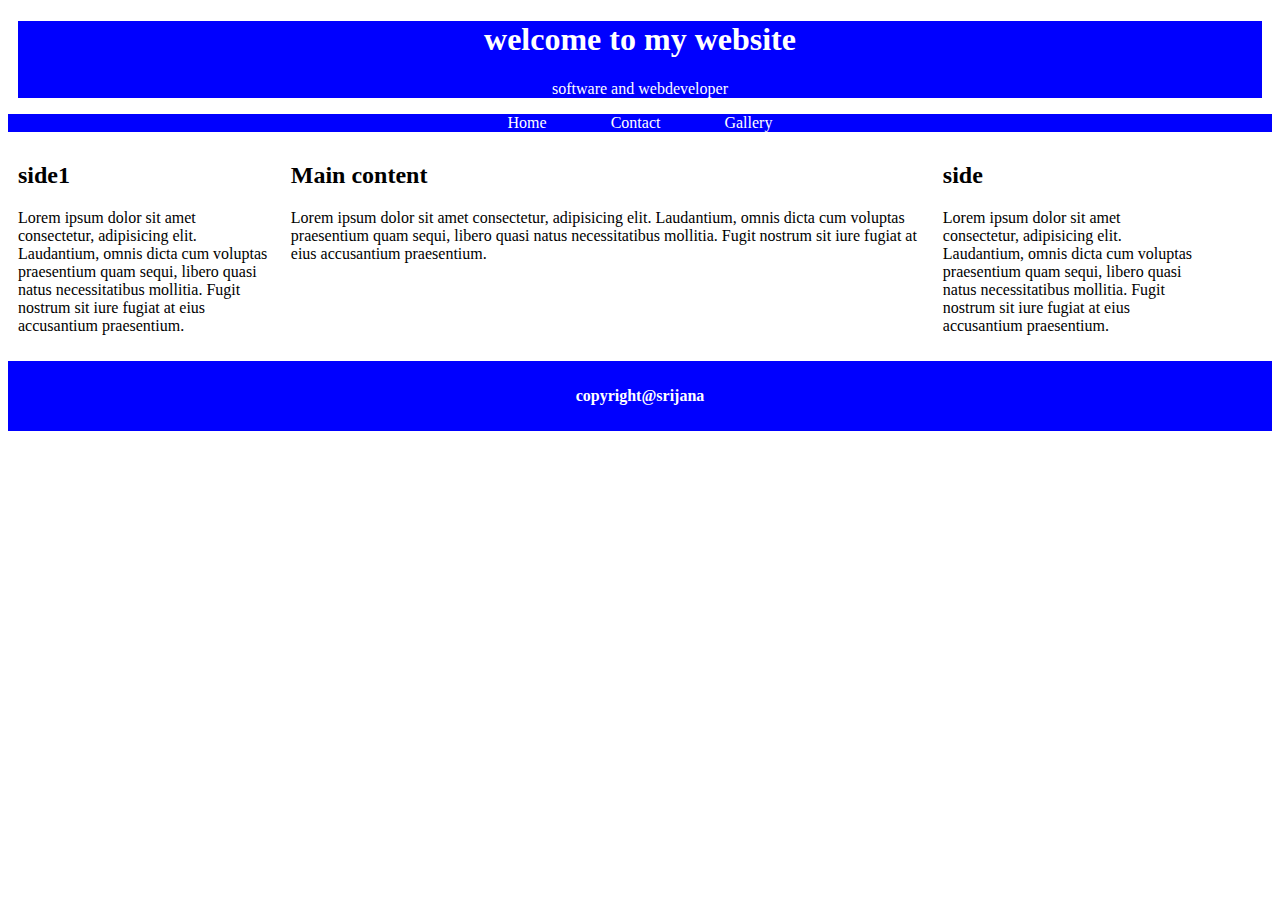
==== index.html @ 9ea96e5a "addinitialfiles" ====
<!DOCTYPE html>
<html>
<head>

    <title>srijana page</title>
    <link rel="stylesheet" href="style.css">

</head>
<body>
    <header>
   <h1>welcome to my website</h1> 
   <p>software and webdeveloper</p>
   </header>
   <nav>
    <a href="index.html">Home</a>
    <a href="contact.html">Contact</a>
    <a href="gallery.html">Gallery</a>
   </nav>
   <section>
    <div class="row">
        <div class="column side">
        <h2>side1</h2>
        <p>Lorem ipsum dolor sit amet consectetur, adipisicing elit. Laudantium, omnis dicta cum voluptas praesentium quam sequi, libero quasi natus necessitatibus mollitia. Fugit nostrum sit iure fugiat at eius accusantium praesentium.</p>
        </div>
        <div class="column middle">
            <h2>Main content</h2>
        <p>Lorem ipsum dolor sit amet consectetur, adipisicing elit. Laudantium, omnis dicta cum voluptas praesentium quam sequi, libero quasi natus necessitatibus mollitia. Fugit nostrum sit iure fugiat at eius accusantium praesentium.</p>

        </div>
        <div class="column side">
            <h2>side</h2>
            <p>Lorem ipsum dolor sit amet consectetur, adipisicing elit. Laudantium, omnis dicta cum voluptas praesentium quam sequi, libero quasi natus necessitatibus mollitia. Fugit nostrum sit iure fugiat at eius accusantium praesentium.</p>
            </div>
            </div>
    
   </section>
   <footer>
    <h4>copyright@srijana</h4>
   </footer>


    
</body>
</html>
---- style.css ----
header{
    background-color:blue;
    text-align: center;
    color:white;
    padding:15 px 30px;
    margin:10px;
    font-family:"comic sans ms"
}
nav{
    overflow:hidden;
    background-color: blue;
    text-align: center;
}
nav a{
    
    color:white;
    padding:15px 30px;
    text-decoration:none;
}
nav a:hover{
    background-color: black;

}
.column{
    float:left;
    padding:10px;
}
.column.side{
    width:20%;
}
.column.middle{
    width:50%;
}
div.gallery{
    margin:5px;
    border: 1px solid black;
    float:left;
    width:200px;
}
div.gallery img{
    width:100%;
    height:auto;
}
@media screen and (max-width:631px){
    .column,side, .column.middle{
        width:100%;
    }
    p{
        text-align:justify;
    }
      
    
}
footer{
    clear:both;
    background-color:blue;
    text-align: center;
    color:white;
    padding:5px;
}
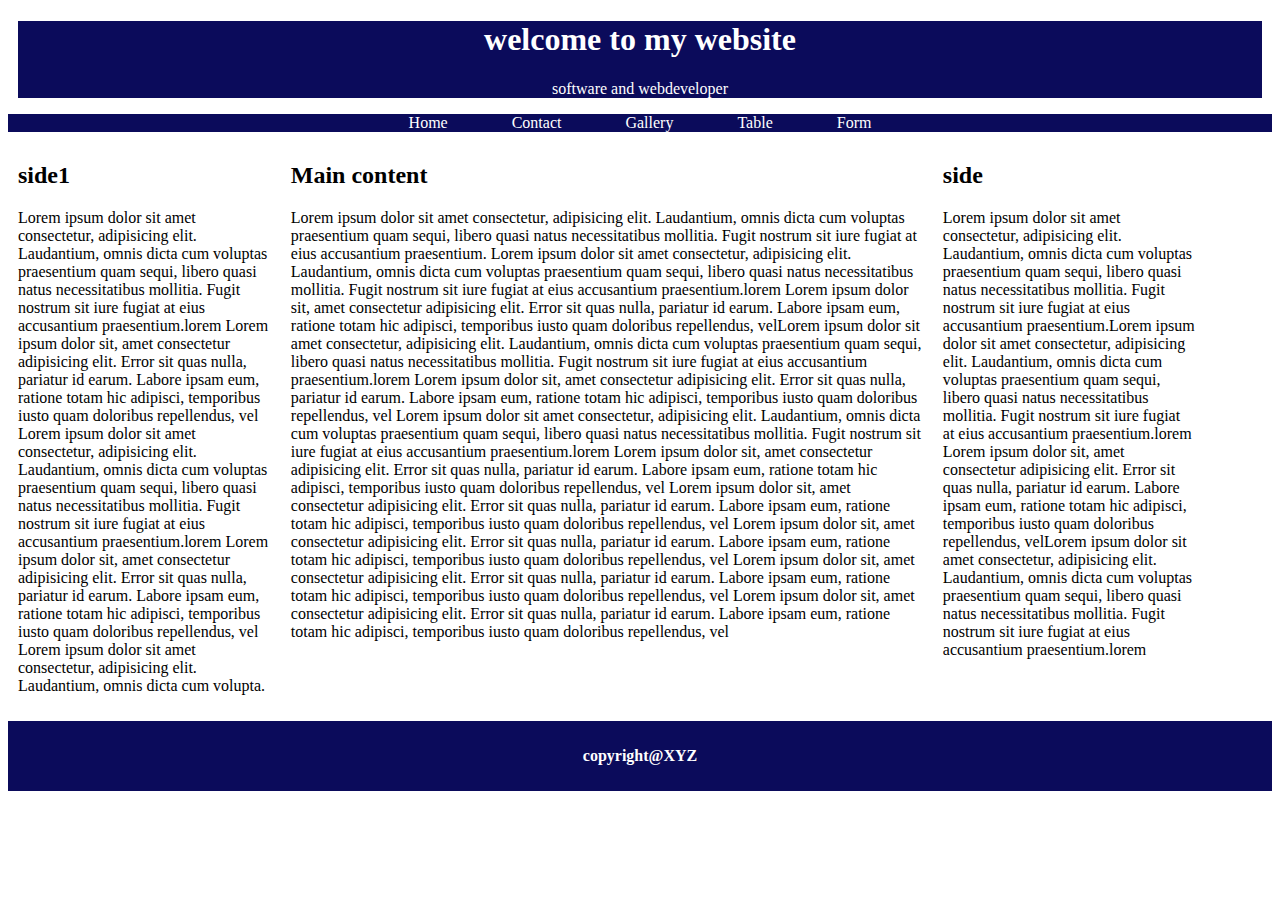
==== commit 306d4ba8: "changes made in form,table,photo" ====
--- a/index.html
+++ b/index.html
@@ -2,7 +2,7 @@
 <html>
 <head>
 
-    <title>srijana page</title>
+    <title>practise</title>
     <link rel="stylesheet" href="style.css">
 
 </head>
@@ -15,27 +15,39 @@
     <a href="index.html">Home</a>
     <a href="contact.html">Contact</a>
     <a href="gallery.html">Gallery</a>
+    <a href="table.html">Table</a>
+    <a href="forms.html">Form</a>
    </nav>
    <section>
     <div class="row">
         <div class="column side">
         <h2>side1</h2>
-        <p>Lorem ipsum dolor sit amet consectetur, adipisicing elit. Laudantium, omnis dicta cum voluptas praesentium quam sequi, libero quasi natus necessitatibus mollitia. Fugit nostrum sit iure fugiat at eius accusantium praesentium.</p>
+        <p>Lorem ipsum dolor sit amet consectetur, adipisicing elit. Laudantium, omnis dicta cum voluptas praesentium quam sequi, libero quasi natus necessitatibus mollitia. Fugit nostrum sit iure fugiat at eius accusantium praesentium.lorem
+            Lorem ipsum dolor sit, amet consectetur adipisicing elit. Error sit quas nulla, pariatur id earum. Labore ipsam eum, ratione totam hic adipisci, temporibus iusto quam doloribus repellendus, vel Lorem ipsum dolor sit amet consectetur, adipisicing elit. Laudantium, omnis dicta cum voluptas praesentium quam sequi, libero quasi natus necessitatibus mollitia. Fugit nostrum sit iure fugiat at eius accusantium praesentium.lorem
+            Lorem ipsum dolor sit, amet consectetur adipisicing elit. Error sit quas nulla, pariatur id earum. Labore ipsam eum, ratione totam hic adipisci, temporibus iusto quam doloribus repellendus, vel Lorem ipsum dolor sit amet consectetur, adipisicing elit. Laudantium, omnis dicta cum volupta. 
+        </p>
         </div>
         <div class="column middle">
             <h2>Main content</h2>
-        <p>Lorem ipsum dolor sit amet consectetur, adipisicing elit. Laudantium, omnis dicta cum voluptas praesentium quam sequi, libero quasi natus necessitatibus mollitia. Fugit nostrum sit iure fugiat at eius accusantium praesentium.</p>
+        <p>Lorem ipsum dolor sit amet consectetur, adipisicing elit. Laudantium, omnis dicta cum voluptas praesentium quam sequi, libero quasi natus necessitatibus mollitia. Fugit nostrum sit iure fugiat at eius accusantium praesentium.
+            Lorem ipsum dolor sit amet consectetur, adipisicing elit. Laudantium, omnis dicta cum voluptas praesentium quam sequi, libero quasi natus necessitatibus mollitia. Fugit nostrum sit iure fugiat at eius accusantium praesentium.lorem
+            Lorem ipsum dolor sit, amet consectetur adipisicing elit. Error sit quas nulla, pariatur id earum. Labore ipsam eum, ratione totam hic adipisci, temporibus iusto quam doloribus repellendus, velLorem ipsum dolor sit amet consectetur, adipisicing elit. Laudantium, omnis dicta cum voluptas praesentium quam sequi, libero quasi natus necessitatibus mollitia. Fugit nostrum sit iure fugiat at eius accusantium praesentium.lorem
+            Lorem ipsum dolor sit, amet consectetur adipisicing elit. Error sit quas nulla, pariatur id earum. Labore ipsam eum, ratione totam hic adipisci, temporibus iusto quam doloribus repellendus, vel Lorem ipsum dolor sit amet consectetur, adipisicing elit. Laudantium, omnis dicta cum voluptas praesentium quam sequi, libero quasi natus necessitatibus mollitia. Fugit nostrum sit iure fugiat at eius accusantium praesentium.lorem
+            Lorem ipsum dolor sit, amet consectetur adipisicing elit. Error sit quas nulla, pariatur id earum. Labore ipsam eum, ratione totam hic adipisci, temporibus iusto quam doloribus repellendus, vel  Lorem ipsum dolor sit, amet consectetur adipisicing elit. Error sit quas nulla, pariatur id earum. Labore ipsam eum, ratione totam hic adipisci, temporibus iusto quam doloribus repellendus, vel  Lorem ipsum dolor sit, amet consectetur adipisicing elit. Error sit quas nulla, pariatur id earum. Labore ipsam eum, ratione totam hic adipisci, temporibus iusto quam doloribus repellendus, vel  Lorem ipsum dolor sit, amet consectetur adipisicing elit. Error sit quas nulla, pariatur id earum. Labore ipsam eum, ratione totam hic adipisci, temporibus iusto quam doloribus repellendus, vel  Lorem ipsum dolor sit, amet consectetur adipisicing elit. Error sit quas nulla, pariatur id earum. Labore ipsam eum, ratione totam hic adipisci, temporibus iusto quam doloribus repellendus, vel  
+        </p>
 
         </div>
         <div class="column side">
             <h2>side</h2>
-            <p>Lorem ipsum dolor sit amet consectetur, adipisicing elit. Laudantium, omnis dicta cum voluptas praesentium quam sequi, libero quasi natus necessitatibus mollitia. Fugit nostrum sit iure fugiat at eius accusantium praesentium.</p>
+            <p>Lorem ipsum dolor sit amet consectetur, adipisicing elit. Laudantium, omnis dicta cum voluptas praesentium quam sequi, libero quasi natus necessitatibus mollitia. Fugit nostrum sit iure fugiat at eius accusantium praesentium.Lorem ipsum dolor sit amet consectetur, adipisicing elit. Laudantium, omnis dicta cum voluptas praesentium quam sequi, libero quasi natus necessitatibus mollitia. Fugit nostrum sit iure fugiat at eius accusantium praesentium.lorem
+                Lorem ipsum dolor sit, amet consectetur adipisicing elit. Error sit quas nulla, pariatur id earum. Labore ipsam eum, ratione totam hic adipisci, temporibus iusto quam doloribus repellendus, velLorem ipsum dolor sit amet consectetur, adipisicing elit. Laudantium, omnis dicta cum voluptas praesentium quam sequi, libero quasi natus necessitatibus mollitia. Fugit nostrum sit iure fugiat at eius accusantium praesentium.lorem
+                  </p>
             </div>
             </div>
     
    </section>
    <footer>
-    <h4>copyright@srijana</h4>
+    <h4>copyright@XYZ</h4>
    </footer>
 
 
--- a/style.css
+++ b/style.css
@@ -1,5 +1,5 @@
 header{
-    background-color:blue;
+    background-color:rgb(11, 11, 91);
     text-align: center;
     color:white;
     padding:15 px 30px;
@@ -7,18 +7,18 @@
     font-family:"comic sans ms"
 }
 nav{
-    overflow:hidden;
-    background-color: blue;
+     overflow:hidden;
+    background-color: rgb(11, 11, 91);
     text-align: center;
 }
 nav a{
     
     color:white;
     padding:15px 30px;
-    text-decoration:none;
+    text-decoration: none;
 }
 nav a:hover{
-    background-color: black;
+    background-color: blue;
 
 }
 .column{
@@ -31,31 +31,70 @@
 .column.middle{
     width:50%;
 }
-div.gallery{
+.gallery{
     margin:5px;
     border: 1px solid black;
     float:left;
     width:200px;
 }
-div.gallery img{
+.gallery img{
     width:100%;
     height:auto;
 }
+.gallery:hover{
+    border:5px solid black;
+}
+.desc{
+    padding:15px;
+    text-align:center;
+}
+.container{
+    text-align: center;
+}
+
+table {
+    width: 50%;
+    border-collapse: collapse;
+}
+th, td {
+    border: 1px solid black;
+    padding: 8px;
+    text-align: left;
+}
+th {
+    background-color: #f2f2f2;
+}
 @media screen and (max-width:631px){
-    .column,side, .column.middle{
+    .column.side, .column.middle{
         width:100%;
     }
     p{
         text-align:justify;
     }
+    input[type=text], select{
+        width:100%;
+        padding:15px;
+        border:1px solid black;
+
+
+
+    }
+    input[type=submit]{
+        background-color: green;
+        color:white;
+        padding:15px,30px;
+    }
+   
+
       
     
 }
 footer{
     clear:both;
-    background-color:blue;
+    background-color:rgb(11, 11,91 );
     text-align: center;
     color:white;
     padding:5px;
+
 }
 
